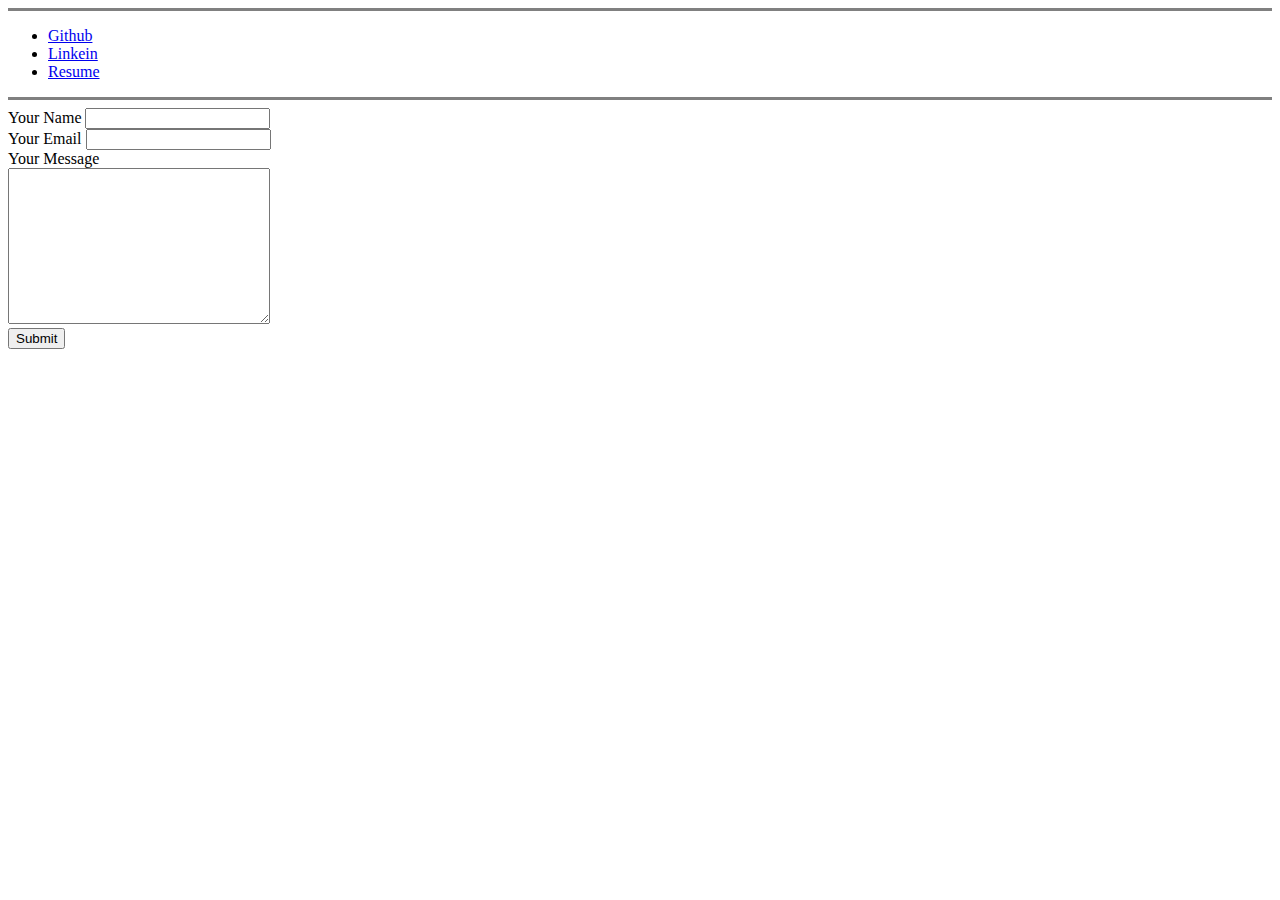
==== CV/personal_links.html @ bab62144 "Updating files" ====
<!DOCTYPE html>
<html lang="en">
<head>
     <meta charset="UTF-8">
    <title>Presonal Links</title>

</head>
<body>

        <hr size="3" noshade>
        <p>
            <ul>
            <li><a href="https://github.com/auscultarem">Github</a></li>
            <li><a href="https://www.linkedin.com/in/jesus-alberto-castellanos-flores-b6a2a6b9/">Linkein</a></li>
            <li><a href="Files/Curriculum Agosto 2021.pdf">Resume</a></li>
            </ul>
        </p>
        <hr size="3" noshade>

    <form action="mailto:auscultarem@hotmail.com;auscultarem@gmail.com" method="post" enctype="text/plain">
        <label>Your Name</label>
        <input type="text" name="Yourname" value=""><br>
        <label>Your Email</label>
        <input type="email" name="YourEmail" value=""><br>
        <label>Your Message</label><br>
        <textarea name="YourMessage" rows="10" cols="30"></textarea><br>
        <input type="submit" name="" >
    </form>

</body>
</html>
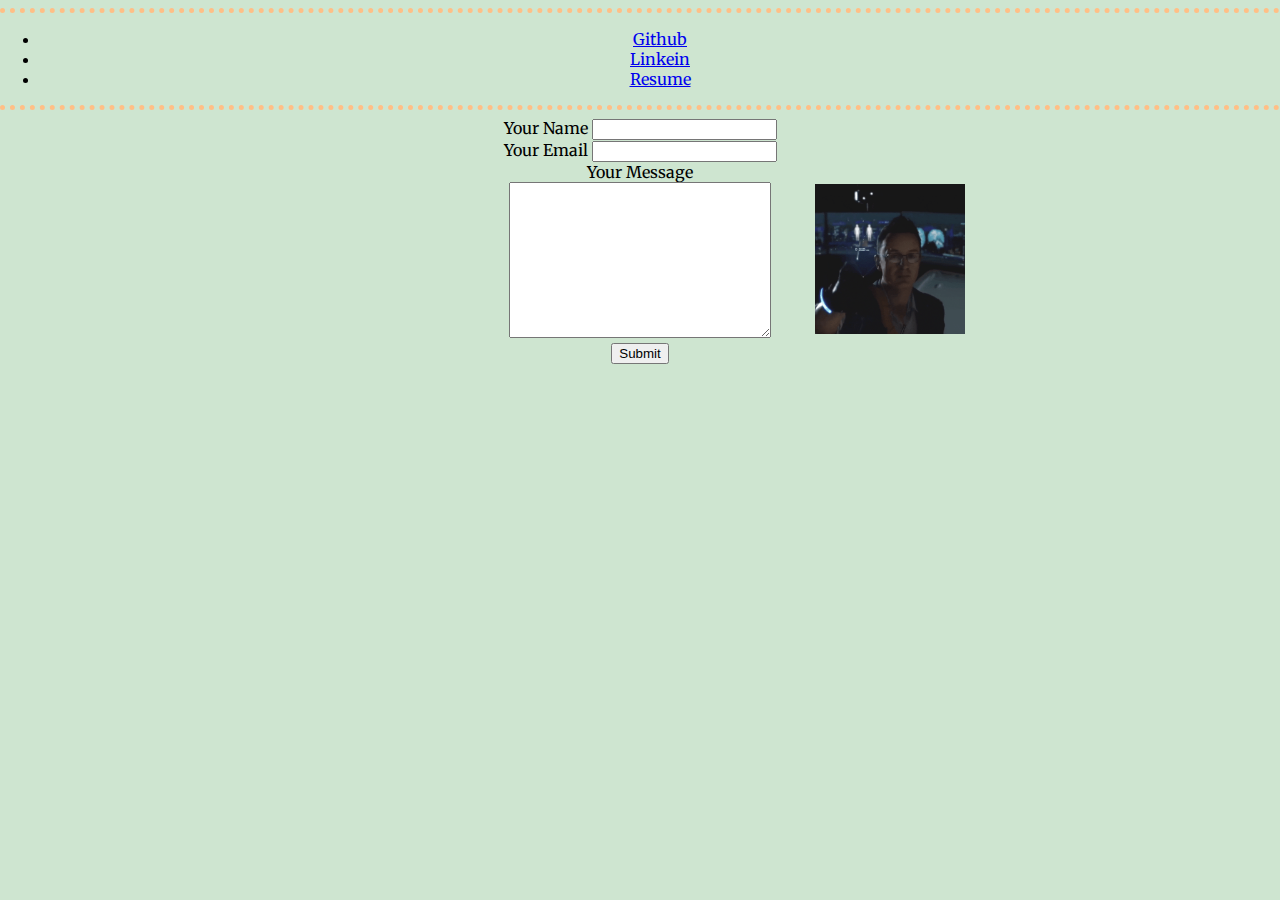
==== commit a9019b61: "Project Euler was added" ====
--- a/CV/personal_links.html
+++ b/CV/personal_links.html
@@ -3,11 +3,15 @@
 <head>
      <meta charset="UTF-8">
     <title>Presonal Links</title>
+    <link rel="stylesheet" href="CSS/styles.css">
+    <link rel="icon" href="Images/favicon.ico">
+    <link rel="preconnect" href="https://fonts.googleapis.com">
+    <link href="https://fonts.googleapis.com/css2?family=Merriweather:wght@300&display=swap" rel="stylesheet">
 
 </head>
 <body>
 
-        <hr size="3" noshade>
+        <hr>
         <p>
             <ul>
             <li><a href="https://github.com/auscultarem">Github</a></li>
@@ -15,7 +19,7 @@
             <li><a href="Files/Curriculum Agosto 2021.pdf">Resume</a></li>
             </ul>
         </p>
-        <hr size="3" noshade>
+        <hr>
 
     <form action="mailto:auscultarem@hotmail.com;auscultarem@gmail.com" method="post" enctype="text/plain">
         <label>Your Name</label>
@@ -27,5 +31,10 @@
         <input type="submit" name="" >
     </form>
 
+        <img class="like_image" src="Images/Like.gif" alt="like-image">
+
+
+
+
 </body>
 </html>
--- a/CV/CSS/styles.css
+++ b/CV/CSS/styles.css
@@ -0,0 +1,48 @@
+h2{
+  margin-left: 10px;
+  text-align="center";
+}
+
+p{
+    text-align="center";
+}
+
+
+body{
+    font-size: 1em;
+    margin: 0;
+    background-color: #CEE5D0;
+    font-family: 'Merriweather', serif;
+    text-align: center;
+}
+
+hr {
+border-style: none;
+border-top-style: dotted;
+border-color: #FFBF86;
+border-width: 5px;
+width = 30px;
+}
+
+.top-container{
+    background-color: #CEE5D0;
+    margin: 0 auto 0 auto;
+
+}
+
+.middle-container{
+    background-color: #F3F0D7;
+    padding-bottom: 5px;
+    margin: 0 auto 0 auto;
+
+}
+
+.like_image{
+ position: relative;
+ width: 150px;
+ height: 150px;
+ left: 250px;
+ bottom: 180px;
+}
+
+
